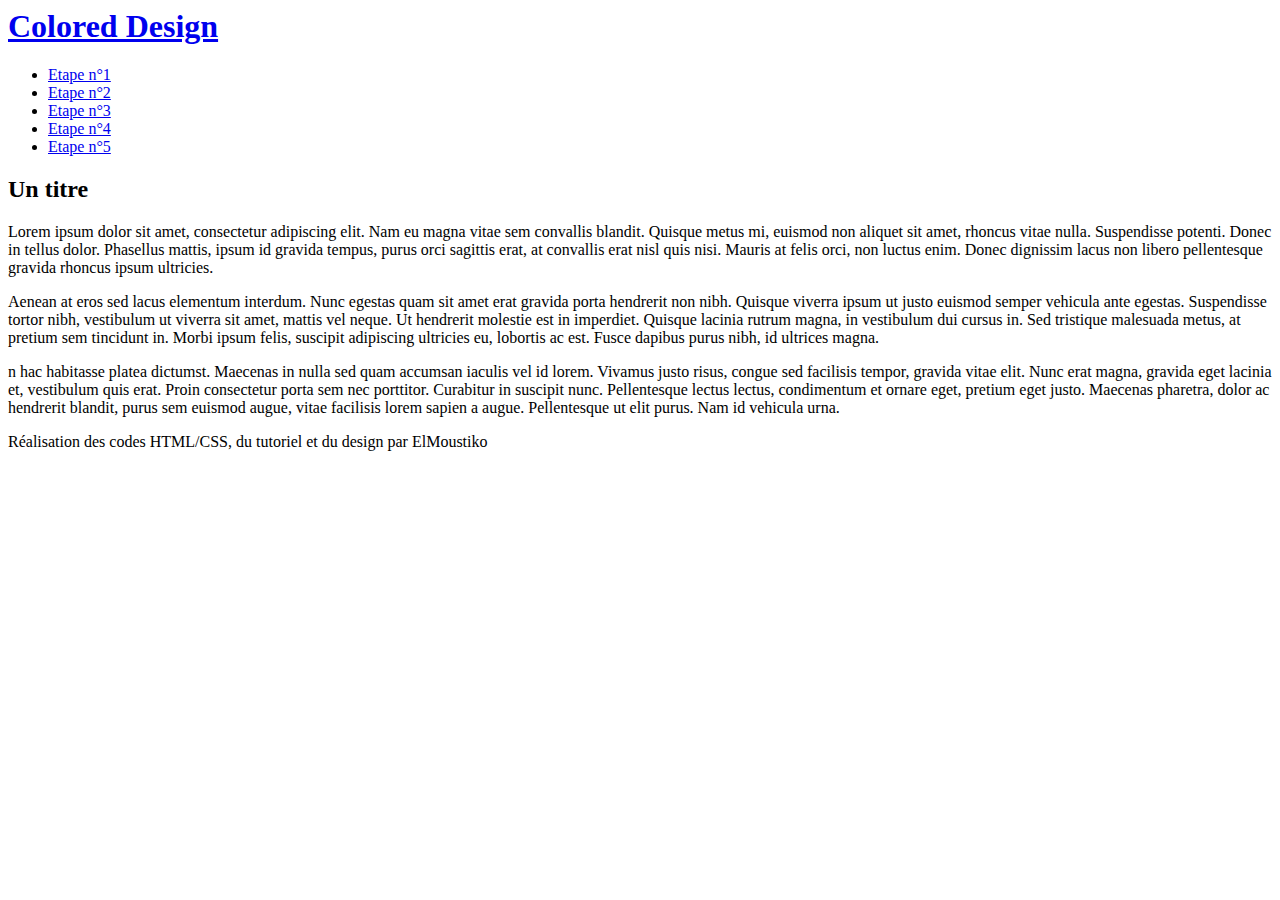
==== source/index.html @ fcf8f4ba "site pomme" ====
<!DOCTYPE html">
<html lang="fr">
  <head>
    <meta charset="utf-8" />
    <title>Création d'un design étape par étape - Etape n°1 : Le code html</title>
  </head>
  
  <body>
      <!-- le contenu principal >>> souvent nommé id="main" ou id="conteneur" ou id="container" ou id="wrapper" -->
  <div id="conteneur">    
    <h1 id="header"><a href="#" title="Colored Design - Accueil"><span>Colored Design</span></a></h1>

    <nav>
      <ul id="menu">
        <li><a href="#">Etape n°1</a></li>
        <li><a href="#">Etape n°2</a></li>
        <li><a href="#">Etape n°3</a></li>
        <li><a href="#">Etape n°4</a></li>
        <li><a href="#">Etape n°5</a></li>
      </ul>
    </nav>
    
    <div id="contenu">
      <h2>Un titre</h2>
		<p>Lorem ipsum dolor sit amet, consectetur adipiscing elit. Nam eu magna vitae sem convallis blandit. Quisque metus mi, euismod non aliquet sit amet, rhoncus vitae nulla. Suspendisse potenti. Donec in tellus dolor. Phasellus mattis, ipsum id gravida tempus, purus orci sagittis erat, at convallis erat nisl quis nisi. Mauris at felis orci, non luctus enim. Donec dignissim lacus non libero pellentesque gravida rhoncus ipsum ultricies.</p>
		<p>Aenean at eros sed lacus elementum interdum. Nunc egestas quam sit amet erat gravida porta hendrerit non nibh. Quisque viverra ipsum ut justo euismod semper vehicula ante egestas. Suspendisse tortor nibh, vestibulum ut viverra sit amet, mattis vel neque. Ut hendrerit molestie est in imperdiet. Quisque lacinia rutrum magna, in vestibulum dui cursus in. Sed tristique malesuada metus, at pretium sem tincidunt in. Morbi ipsum felis, suscipit adipiscing ultricies eu, lobortis ac est. Fusce dapibus purus nibh, id ultrices magna.</p>
		<p>n hac habitasse platea dictumst. Maecenas in nulla sed quam accumsan iaculis vel id lorem. Vivamus justo risus, congue sed facilisis tempor, gravida vitae elit. Nunc erat magna, gravida eget lacinia et, vestibulum quis erat. Proin consectetur porta sem nec porttitor. Curabitur in suscipit nunc. Pellentesque lectus lectus, condimentum et ornare eget, pretium eget justo. Maecenas pharetra, dolor ac hendrerit blandit, purus sem euismod augue, vitae facilisis lorem sapien a augue. Pellentesque ut elit purus. Nam id vehicula urna.</p>
    </div>
    
    <p id="footer">Réalisation des codes HTML/CSS, du tutoriel et du design par ElMoustiko</p>
  </div>
  </body>
</html>
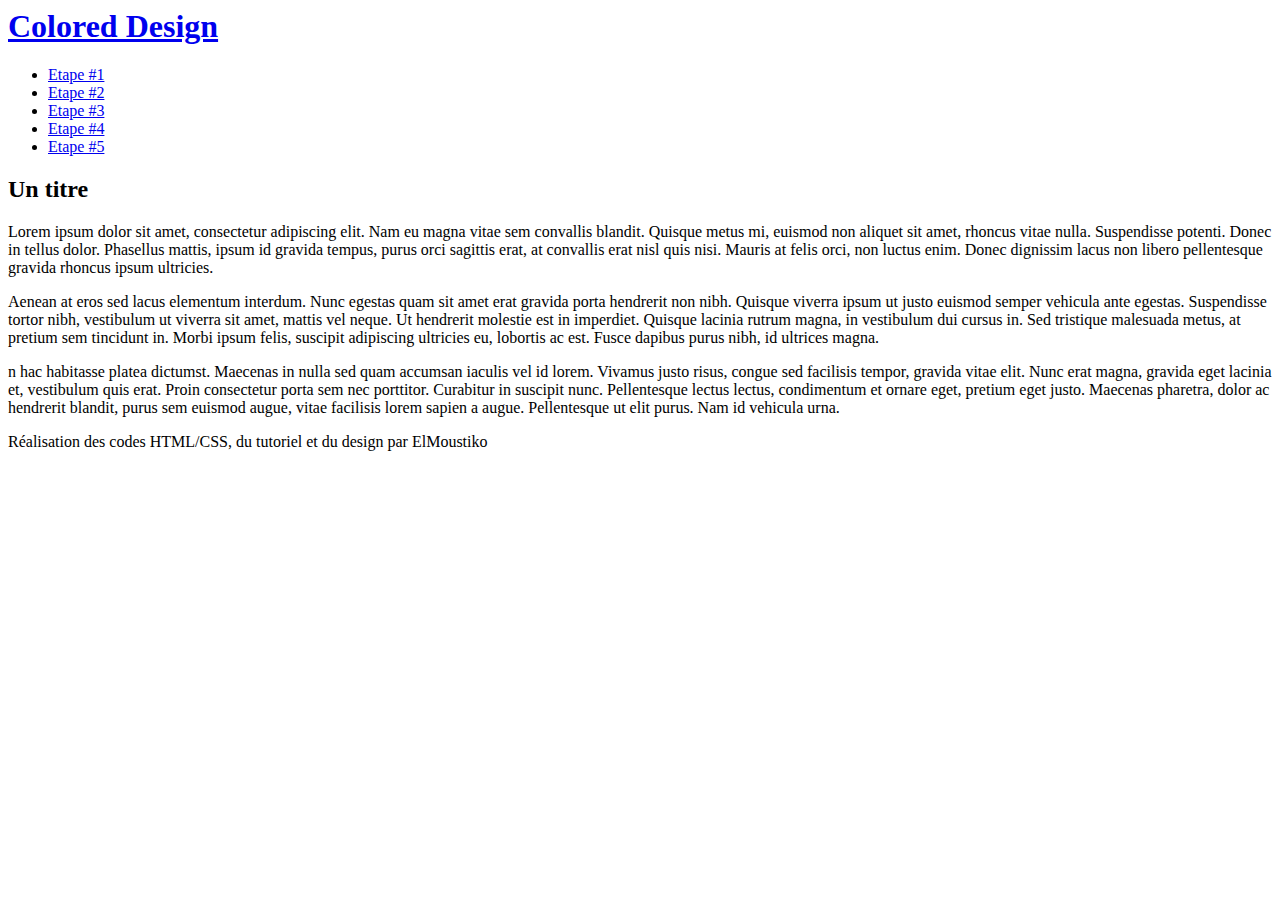
==== commit 2919054b: "coorections mineures" ====
--- a/source/index.html
+++ b/source/index.html
@@ -2,32 +2,32 @@
 <html lang="fr">
   <head>
     <meta charset="utf-8" />
-    <title>Création d'un design étape par étape - Etape n°1 : Le code html</title>
+    <title>Création d'un design étape par étape - Etape #1 : Le code html</title>
   </head>
   
   <body>
       <!-- le contenu principal >>> souvent nommé id="main" ou id="conteneur" ou id="container" ou id="wrapper" -->
-  <div id="conteneur">    
-    <h1 id="header"><a href="#" title="Colored Design - Accueil"><span>Colored Design</span></a></h1>
+		<div id="conteneur">    
+			<h1 id="header"><a href="#" title="Colored Design - Accueil"><span>Colored Design</span></a></h1>
 
-    <nav>
-      <ul id="menu">
-        <li><a href="#">Etape n°1</a></li>
-        <li><a href="#">Etape n°2</a></li>
-        <li><a href="#">Etape n°3</a></li>
-        <li><a href="#">Etape n°4</a></li>
-        <li><a href="#">Etape n°5</a></li>
-      </ul>
-    </nav>
-    
-    <div id="contenu">
-      <h2>Un titre</h2>
-		<p>Lorem ipsum dolor sit amet, consectetur adipiscing elit. Nam eu magna vitae sem convallis blandit. Quisque metus mi, euismod non aliquet sit amet, rhoncus vitae nulla. Suspendisse potenti. Donec in tellus dolor. Phasellus mattis, ipsum id gravida tempus, purus orci sagittis erat, at convallis erat nisl quis nisi. Mauris at felis orci, non luctus enim. Donec dignissim lacus non libero pellentesque gravida rhoncus ipsum ultricies.</p>
-		<p>Aenean at eros sed lacus elementum interdum. Nunc egestas quam sit amet erat gravida porta hendrerit non nibh. Quisque viverra ipsum ut justo euismod semper vehicula ante egestas. Suspendisse tortor nibh, vestibulum ut viverra sit amet, mattis vel neque. Ut hendrerit molestie est in imperdiet. Quisque lacinia rutrum magna, in vestibulum dui cursus in. Sed tristique malesuada metus, at pretium sem tincidunt in. Morbi ipsum felis, suscipit adipiscing ultricies eu, lobortis ac est. Fusce dapibus purus nibh, id ultrices magna.</p>
-		<p>n hac habitasse platea dictumst. Maecenas in nulla sed quam accumsan iaculis vel id lorem. Vivamus justo risus, congue sed facilisis tempor, gravida vitae elit. Nunc erat magna, gravida eget lacinia et, vestibulum quis erat. Proin consectetur porta sem nec porttitor. Curabitur in suscipit nunc. Pellentesque lectus lectus, condimentum et ornare eget, pretium eget justo. Maecenas pharetra, dolor ac hendrerit blandit, purus sem euismod augue, vitae facilisis lorem sapien a augue. Pellentesque ut elit purus. Nam id vehicula urna.</p>
-    </div>
-    
-    <p id="footer">Réalisation des codes HTML/CSS, du tutoriel et du design par ElMoustiko</p>
-  </div>
+			<nav>
+				<ul id="menu">
+					<li><a href="#">Etape #1</a></li>
+					<li><a href="#">Etape #2</a></li>
+					<li><a href="#">Etape #3</a></li>
+					<li><a href="#">Etape #4</a></li>
+					<li><a href="#">Etape #5</a></li>
+				</ul>
+			</nav>
+
+			<div id="contenu">
+				<h2>Un titre</h2>
+				<p>Lorem ipsum dolor sit amet, consectetur adipiscing elit. Nam eu magna vitae sem convallis blandit. Quisque metus mi, euismod non aliquet sit amet, rhoncus vitae nulla. Suspendisse potenti. Donec in tellus dolor. Phasellus mattis, ipsum id gravida tempus, purus orci sagittis erat, at convallis erat nisl quis nisi. Mauris at felis orci, non luctus enim. Donec dignissim lacus non libero pellentesque gravida rhoncus ipsum ultricies.</p>
+				<p>Aenean at eros sed lacus elementum interdum. Nunc egestas quam sit amet erat gravida porta hendrerit non nibh. Quisque viverra ipsum ut justo euismod semper vehicula ante egestas. Suspendisse tortor nibh, vestibulum ut viverra sit amet, mattis vel neque. Ut hendrerit molestie est in imperdiet. Quisque lacinia rutrum magna, in vestibulum dui cursus in. Sed tristique malesuada metus, at pretium sem tincidunt in. Morbi ipsum felis, suscipit adipiscing ultricies eu, lobortis ac est. Fusce dapibus purus nibh, id ultrices magna.</p>
+				<p>n hac habitasse platea dictumst. Maecenas in nulla sed quam accumsan iaculis vel id lorem. Vivamus justo risus, congue sed facilisis tempor, gravida vitae elit. Nunc erat magna, gravida eget lacinia et, vestibulum quis erat. Proin consectetur porta sem nec porttitor. Curabitur in suscipit nunc. Pellentesque lectus lectus, condimentum et ornare eget, pretium eget justo. Maecenas pharetra, dolor ac hendrerit blandit, purus sem euismod augue, vitae facilisis lorem sapien a augue. Pellentesque ut elit purus. Nam id vehicula urna.</p>
+			</div>
+
+			<p id="footer">Réalisation des codes HTML/CSS, du tutoriel et du design par ElMoustiko</p>
+		</div>
   </body>
 </html>